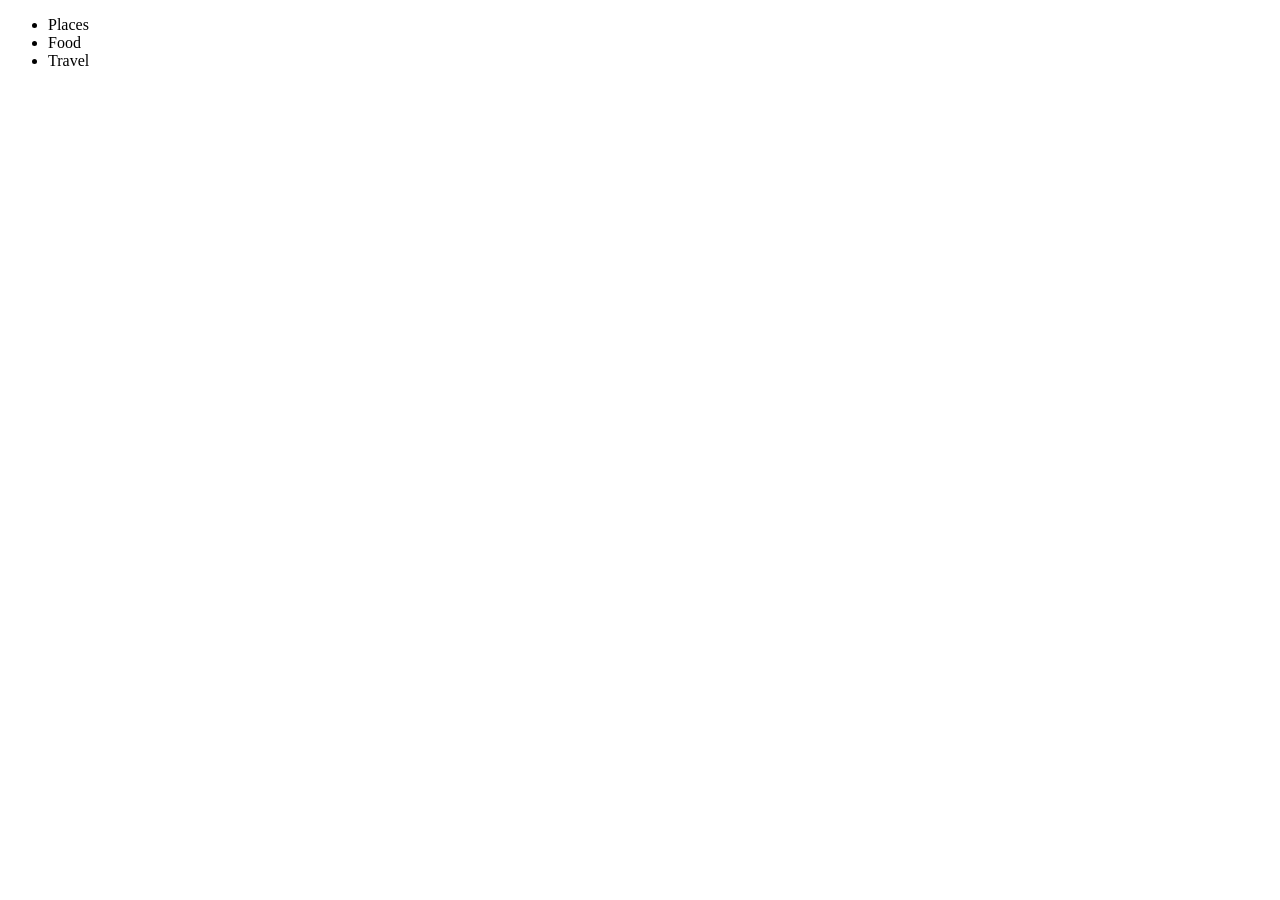
==== credits.html @ 8c955c1e "Added initial progress for country website" ====
<!DOCTYPE html>
<html lang="en">
<head>
    <meta charset="UTF-8">
    <meta name="viewport" content="width=device-width, initial-scale=1.0">
    <title>Credits</title>
</head>
<body>
    <header>
        <nav>
            <ul>
                <li>Places</li>
                <li>Food</li>
                <li>Travel</li>
            </ul>
        </nav>
    </header>
    <footer>
    
    </footer>
</body>
</html>
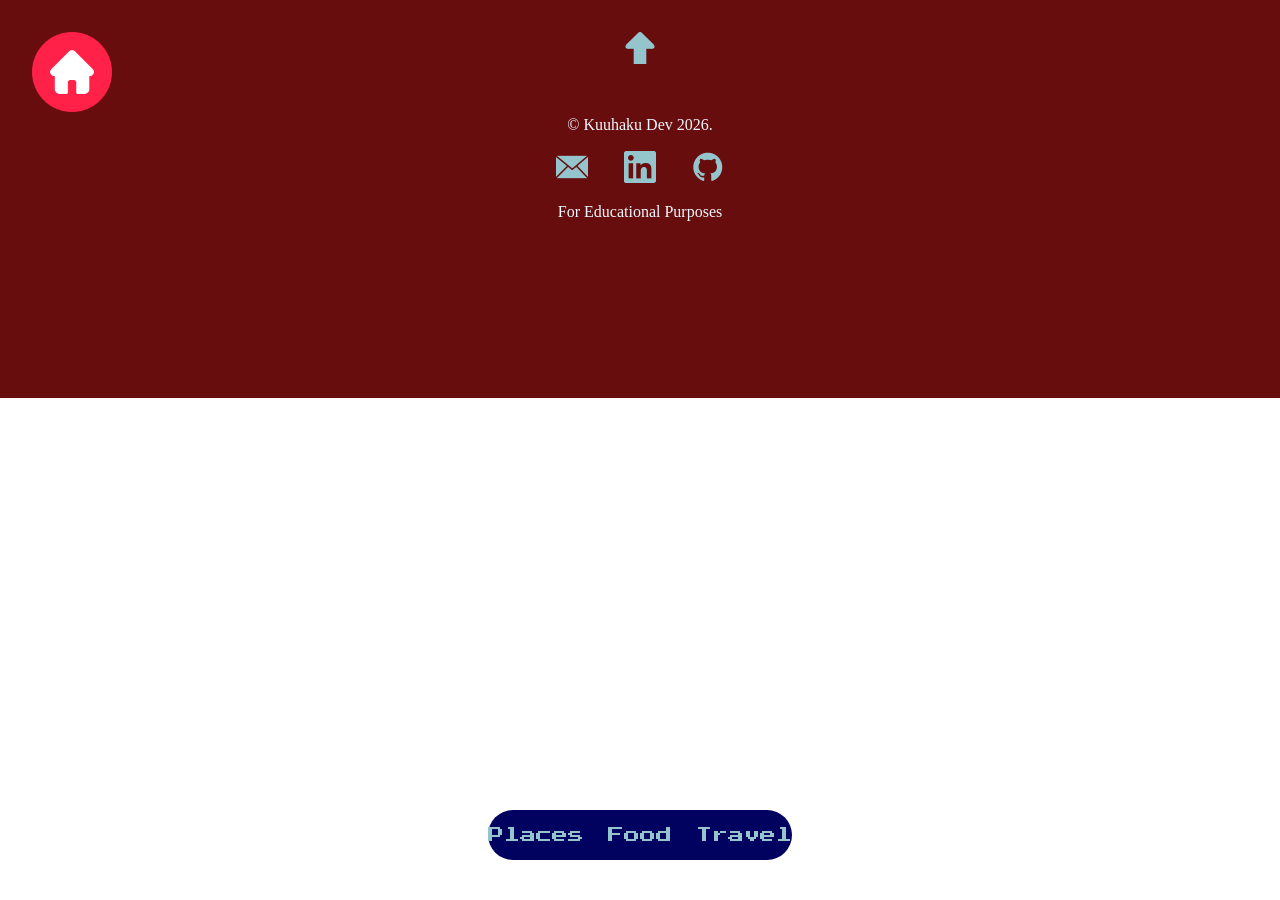
==== commit 28aef509: "Added contents for the webpages and css files" ====
--- a/credits.html
+++ b/credits.html
@@ -4,19 +4,42 @@
     <meta charset="UTF-8">
     <meta name="viewport" content="width=device-width, initial-scale=1.0">
     <title>Credits</title>
+    <link rel="preconnect" href="https://fonts.googleapis.com">
+    <link rel="preconnect" href="https://fonts.gstatic.com" crossorigin>
+    <link href="https://fonts.googleapis.com/css2?family=Nova+Round&family=Press+Start+2P&family=Sansation:ital,wght@0,300;0,400;0,700;1,300;1,400;1,700&family=Story+Script&family=Tilt+Neon&display=swap" rel="stylesheet">
+    <link rel="stylesheet" href="styles/normalize-fwd.css">
+    <link rel="stylesheet" href="styles/base.css">
 </head>
 <body>
-    <header>
-        <nav>
+    <a class="screen-reader-text" href="#">Skip to content</a>
+    <header id="header">
+        <a href="index.html"><img src="images/home.png" class="home" alt="Home icon"></a>
+        <nav class="site-nav">
             <ul>
-                <li>Places</li>
-                <li>Food</li>
-                <li>Travel</li>
+                <li><a href="places.html">Places</a></li>
+                <li><a href="foods.html">Food</a></li>
+                <li><a href="travel.html">Travel</a></li>
             </ul>
         </nav>
     </header>
     <footer>
-    
+        <a href="#header">
+            <img src="images/top-arrow-icon.png" alt="arrow-up">
+        </a>
+        <p>&copy; Kuuhaku Dev 2026.</p>
+        <nav class="contact" id="contact">
+            <a href="mailto:kuuuhakudev@gmail.com">
+                <img src="images/mail-icon.png" alt="mail-icon">
+            </a>
+            <a href="https://www.linkedin.com/in/acmongcal">
+                <img src="images/linkedin-icon.png" alt="linkedin-icon">
+            </a>
+            <a href="https://github.com/acmongcal">
+                <img src="images/github-icon.png" alt="github-icon">
+            </a>
+        </nav>
+        <p>For Educational Purposes</p>
+
     </footer>
 </body>
 </html>
--- a/styles/base.css
+++ b/styles/base.css
@@ -0,0 +1,237 @@
+/*--------------------------------------------------------------
+>>> TABLE OF CONTENTS:
+----------------------------------------------------------------
+# Generic (CALLED IN ANOTHER FILE)
+	- Normalize
+	- Box sizing
+	- Media width
+# Base
+	- Typography
+	- Elements
+	- Links
+# Layouts
+# Components
+	- Header
+	- Main
+	- Footer
+--------------------------------------------------------------*/
+
+/*--------------------------------------------------------------
+# Base
+--------------------------------------------------------------*/
+
+/* Typography
+--------------------------------------------- */
+body {
+	color: #f0f8ff;
+}
+
+
+h1{
+	font-size: 3.5rem;
+}
+h1,
+h2,
+h3,
+h4,
+h5,
+h6 {
+	
+}
+.about{
+	color: #000000;
+	width: 90%;
+	margin: 0 auto;
+}
+.explore{
+	color: #f5f5f5;
+	width: 90%;
+	margin: 0 auto;
+}
+.site-nav ul{
+	padding-left: 0;
+	display: flex;
+    list-style: none;
+    justify-content: center;
+	gap: 1.5rem;
+    align-items: center;
+}
+.site-nav ul li {
+	font-size:1rem;
+    font-family: "Press Start 2P";
+	color: #f0f8ff;
+}
+.explore h2{
+	color: #000000;
+}
+/* Links
+--------------------------------------------- */
+
+a,
+a:visited { 
+	color: #94C5CC;
+	text-decoration: none;
+}
+
+a:hover {
+	
+}
+
+a:focus {
+	
+}
+
+a:active {
+	
+}
+
+
+/*--------------------------------------------------------------
+# Components
+--------------------------------------------------------------*/
+
+/* Header
+--------------------------------------------- */
+.site-nav{
+	position: fixed;
+    width: fit-content;
+	background-color: #010160;
+	border-radius: 20rem;
+	z-index: 100;
+	margin: 0 auto;
+	left: 0;
+	right: 0;
+	bottom: 40px;
+}
+
+.home{
+	position: absolute;
+	width: 5rem;
+	height: 5rem;
+	top: 2rem;
+	left: 2rem;
+	z-index: 100;
+}
+
+/* Main
+--------------------------------------------- */
+.banner{
+	position: relative;
+}
+.banner h1{
+	position: absolute;
+	top: 30%;
+	left: 0; 
+  	right: 0; 
+	width: fit-content;
+	margin: 0 auto;
+	padding: 0 1.5rem;
+}
+.banner blockquote{
+	position: absolute;
+	top: 50%;
+	left: 0; 
+  	right: 0; 
+	width: fit-content;
+	margin: 0 auto;
+	padding: 0 1.5rem;
+}
+
+.banner img, video{
+	display: block;
+	width: 100%;
+	height: 100vh;
+	object-fit: cover;
+	object-position: right top;
+}
+.explore{
+	display: grid;
+	grid-template-rows: 1rem repeat(3,30rem) 10rem;
+	grid-template-columns: minmax(0, 100%);
+	gap: 1rem;
+}
+.explore article{
+	margin: 5rem 0;
+	position: relative;
+}
+
+.explore article img{
+	position: absolute;
+	top: 0;
+	left: 0;
+	object-fit: cover;
+	height: 30rem;
+	width: 100%;
+	z-index: -1; 
+	border-radius: 1rem;
+}
+
+.explore article p{
+	position: relative;
+	display: block;
+	width: 70%;
+	margin: 0 auto;
+}
+.explore article h3{
+	position: relative;
+	display: block;
+	width: 70%;
+	margin: 0 auto;
+	margin-top: 20rem;
+}
+
+.explore article a{
+	position: relative;
+	display: block;
+	width: 70%;
+	margin: 0 auto;
+	text-align: center;
+}
+.subscribe{
+	position:fixed;
+	width: 5rem;
+	height: 5rem;
+	z-index:100;
+	right:1rem;
+	top:75%;
+}
+
+/* Footer
+--------------------------------------------- */
+footer{
+	position: relative;
+    display: flex;
+    width: 100%;
+    flex-direction: column;
+    background-color: #680D0D;
+    align-items: center;
+	padding-bottom: 10rem;
+}
+
+footer a img{
+    width: 2rem;
+    height: 2rem;
+    margin: 2rem 1rem;
+}
+.contact img{
+    width: 2rem;
+    height: 2rem;
+    margin: 0 1rem;
+}
+/* Media Queries */
+@media (min-width: 43.75em) {
+	h1{
+		font-size: 8rem;
+	}
+	.explore{
+		position: relative;
+		display: grid;
+		grid-template-rows: 1rem 30rem 10rem;
+		grid-template-columns: repeat(3, minmax(0, 27rem));
+		gap: 1rem;
+	}
+	.explore article:first-of-type{
+		grid-row: 2;
+		margin-top:3rem;
+	}
+}
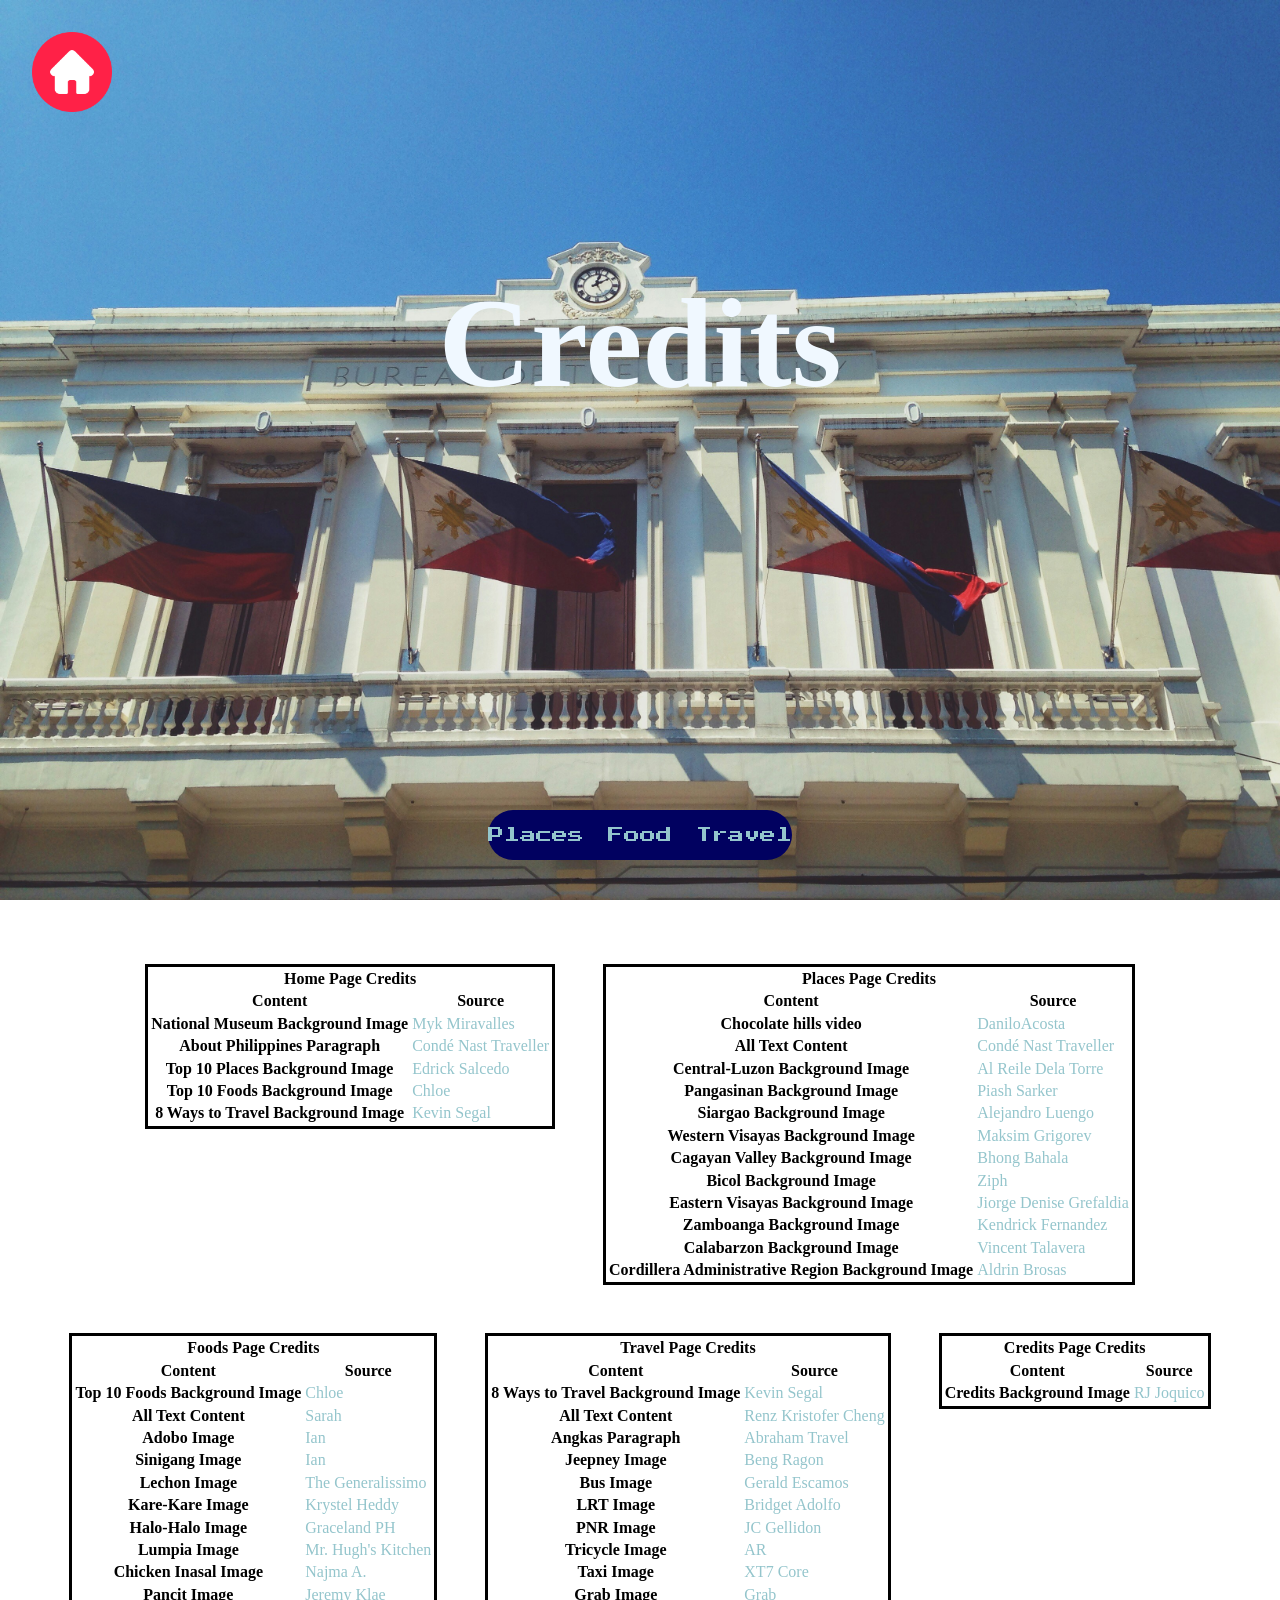
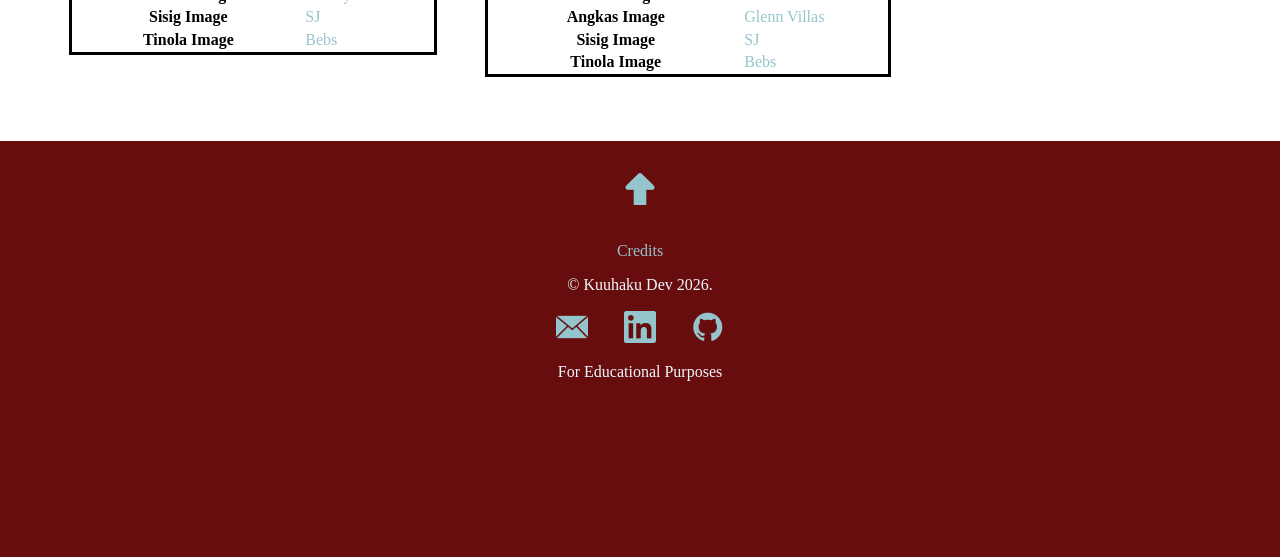
==== commit e6b711e8: "Added more contents for credits page and foods page html and css" ====
--- a/credits.html
+++ b/credits.html
@@ -9,6 +9,7 @@
     <link href="https://fonts.googleapis.com/css2?family=Nova+Round&family=Press+Start+2P&family=Sansation:ital,wght@0,300;0,400;0,700;1,300;1,400;1,700&family=Story+Script&family=Tilt+Neon&display=swap" rel="stylesheet">
     <link rel="stylesheet" href="styles/normalize-fwd.css">
     <link rel="stylesheet" href="styles/base.css">
+    <link rel="stylesheet" href="styles/credits.css">
 </head>
 <body>
     <a class="screen-reader-text" href="#">Skip to content</a>
@@ -22,10 +23,347 @@
             </ul>
         </nav>
     </header>
+    <section class="banner">
+        <h1>Credits</h1>
+        <img src="images/credits-banner.jpg" alt="photo of various filipino foods">
+    </section>
+    <section class="credit">
+        <table>
+            <thead>
+                <tr>
+                    <th scope="row" colspan="2">Home Page Credits</th>
+                </tr>
+                <tr>
+                    <th scope="col">Content</th>
+                    <th scope="col">Source</th>
+                </tr>
+            </thead>
+            <tbody>
+                <tr>
+                    <th scope="row">National Museum Background Image</th>
+                    <td>
+                        <a href="https://unsplash.com/photos/a-firetruck-on-the-street-hzNPOLsw8bs">Myk Miravalles</a>
+                    </td>
+                </tr>
+                <tr>
+                    <th scope="row">About Philippines Paragraph</th>
+                    <td>
+                        <a href="https://www.cntraveller.com/bc/article/beautiful-places-philippines">Condé Nast Traveller</a>
+                    </td>
+                </tr>
+                <tr>
+                    <th scope="row">Top 10 Places Background Image</th>
+                    <td>
+                        <a href="https://unsplash.com/photos/philippine-flag-waving-on-yellow-and-green-canoe-boat-D4QXYqIBbXs">Edrick Salcedo</a>
+                    </td>
+                </tr>
+                <tr>
+                    <th scope="row">Top 10 Foods Background Image</th>
+                    <td>
+                        <a href="https://unsplash.com/photos/cooked-rice-with-sliced-orange-fruit-on-stainless-steel-tray-IwdCXPPzCL8">Chloe</a>
+                    </td>
+                </tr>
+                <tr>
+                    <th scope="row">8 Ways to Travel Background Image</th>
+                    <td>
+                        <a href="https://unsplash.com/photos/a-busy-city-street-filled-with-lots-of-traffic-s1l1EkaN9xc">Kevin Segal</a>
+                    </td>
+                </tr>
+            </tbody>
+        </table>
+
+        <table>
+            <thead>
+                <tr>
+                    <th scope="row" colspan="2">Places Page Credits</th>
+                </tr>
+                <tr>
+                    <th scope="col">Content</th>
+                    <th scope="col">Source</th>
+                </tr>
+            </thead>
+            <tbody>
+                <tr>
+                    <th scope="row">Chocolate hills video</th>
+                    <td>
+                        <a href="https://pixabay.com/videos/chocolate-hills-bohol-rice-fields-288053/">DaniloAcosta</a>
+                    </td>
+                </tr>
+                <tr>
+                    <th scope="row">All Text Content</th>
+                    <td>
+                        <a href="https://www.cntraveller.com/bc/article/beautiful-places-philippines">Condé Nast Traveller</a>
+                    </td>
+                </tr>
+                <tr>
+                    <th scope="row">Central-Luzon Background Image</th>
+                    <td>
+                        <a href="https://unsplash.com/photos/a-street-lined-with-wooden-buildings-and-palm-trees-hDc_FYpop8E">Al Reile Dela Torre</a>
+                    </td>
+                </tr>
+                <tr>
+                    <th scope="row">Pangasinan Background Image</th>
+                    <td>
+                        <a href="https://unsplash.com/photos/a-dock-with-several-boats-in-the-water-ZyA09oCk1u8">Piash Sarker</a>
+                    </td>
+                </tr>
+                <tr>
+                    <th scope="row">Siargao Background Image</th>
+                    <td>
+                        <a href="https://unsplash.com/photos/landscape-photography-of-islet-h1dEzlP12hs">Alejandro Luengo</a>
+                    </td>
+                </tr>
+                <tr>
+                    <th scope="row">Western Visayas Background Image</th>
+                    <td>
+                        <a href="https://unsplash.com/photos/a-colorful-surfboard-sitting-on-a-beach-next-to-a-life-guard-tower-u0wbwPCGlQo">Maksim Grigorev</a>
+                    </td>
+                </tr>
+                <tr>
+                    <th scope="row">Cagayan Valley Background Image</th>
+                    <td>
+                        <a href="https://unsplash.com/photos/a-small-waterfall-in-the-middle-of-a-forest-r4jCAvoMinM">Bhong Bahala</a>
+                    </td>
+                </tr>
+                <tr>
+                    <th scope="row">Bicol Background Image</th>
+                    <td>
+                        <a href="https://unsplash.com/photos/a-train-traveling-past-a-tall-mountain-on-a-sunny-day-WgiE_KnAkhA">Ziph</a>
+                    </td>
+                </tr>
+                <tr>
+                    <th scope="row">Eastern Visayas Background Image</th>
+                    <td>
+                        <a href="https://unsplash.com/photos/yellow-and-red-boats-on-sea-under-white-clouds-and-blue-sky-during-daytime-smQYt-Z1pHc">Jiorge Denise Grefaldia</a>
+                    </td>
+                </tr>
+                <tr>
+                    <th scope="row">Zamboanga Background Image</th>
+                    <td>
+                        <a href="https://unsplash.com/photos/a-sunset-over-a-mountain-x6SwvcVDAzE">Kendrick Fernandez</a>
+                    </td>
+                </tr>
+                <tr>
+                    <th scope="row">Calabarzon Background Image</th>
+                    <td>
+                        <a href="https://unsplash.com/photos/a-body-of-water-with-islands-in-it-UpnL_2LUap8">Vincent Talavera</a>
+                    </td>
+                </tr>
+                <tr>
+                    <th scope="row">Cordillera Administrative Region Background Image</th>
+                    <td>
+                        <a href="https://unsplash.com/photos/mountain-at-daytime-Yfh7E4KWDZ0">Aldrin Brosas</a>
+                    </td>
+                </tr>
+            </tbody>
+        </table>
+
+        <table>
+            <thead>
+                <tr>
+                    <th scope="row" colspan="2">Foods Page Credits</th>
+                </tr>
+                <tr>
+                    <th scope="col">Content</th>
+                    <th scope="col">Source</th>
+                </tr>
+            </thead>
+            <tbody>
+                <tr>
+                    <th scope="row">Top 10 Foods Background Image</th>
+                    <td>
+                        <a href="https://unsplash.com/photos/cooked-rice-with-sliced-orange-fruit-on-stainless-steel-tray-IwdCXPPzCL8">Chloe</a>
+                    </td>
+                </tr>
+                <tr>
+                    <th scope="row">All Text Content</th>
+                    <td>
+                        <a href="https://bridgeofenglish.com/15-most-popular-filipino-foods">Sarah</a>
+                    </td>
+                </tr>
+                <tr>
+                    <th scope="row">Adobo Image</th>
+                    <td>
+                        <a href="https://www.iankewks.com/pork-adobo-adobong-baboy/">Ian</a>
+                    </td>
+                </tr>
+                <tr>
+                    <th scope="row">Sinigang Image</th>
+                    <td>
+                        <a href="https://www.iankewks.com/pork-sinigang-sinigang-na-baboy">Ian</a>
+                    </td>
+                </tr>
+                <tr>
+                    <th scope="row">Lechon Image</th>
+                    <td>
+                        <a href="https://www.thefooddictator.com/the-hirshon-filipino-roast-pig-cebu-lechon/">The Generalissimo</a>
+                    </td>
+                </tr>
+                <tr>
+                    <th scope="row">Kare-Kare Image</th>
+                    <td>
+                        <a href="https://unsplash.com/photos/green-vegetable-on-white-ceramic-plate-kw-XJdFfPIg">Krystel Heddy</a>
+                    </td>
+                </tr>
+                <tr>
+                    <th scope="row">Halo-Halo Image</th>
+                    <td>
+                        <a href="https://graceland.ph/product/halo-halo-supreme/">Graceland PH</a>
+                    </td>
+                </tr>
+                <tr>
+                    <th scope="row">Lumpia Image</th>
+                    <td>
+                        <a href="https://food52.com/recipes/84725-vegetable-lumpia">Mr. Hugh's Kitchen</a>
+                    </td>
+                </tr>
+                <tr>
+                    <th scope="row">Chicken Inasal Image</th>
+                    <td>
+                        <a href="https://onestophalal.com/blogs/info/chicken-inasal-recipe-bacolods-famous-grilled-chicken">Najma A.</a>
+                    </td>
+                </tr>
+                <tr>
+                    <th scope="row">Pancit Image</th>
+                    <td>
+                        <a href="https://chickenfriedkitchen.com/pancit-bihon/">Jeremy Klae</a>
+                    </td>
+                </tr>
+                <tr>
+                    <th scope="row">Sisig Image</th>
+                    <td>
+                        <a href="https://unsplash.com/photos/a-bowl-of-food-Q4aFSPmYjNE">SJ</a>
+                    </td>
+                </tr>
+                <tr>
+                    <th scope="row">Tinola Image</th>
+                    <td>
+                        <a href="https://www.foxyfolksy.com/chicken-tinola/">Bebs</a>
+                    </td>
+                </tr>
+            </tbody>
+        </table>
+
+        <table>
+            <thead>
+                <tr>
+                    <th scope="row" colspan="2">Travel Page Credits</th>
+                </tr>
+                <tr>
+                    <th scope="col">Content</th>
+                    <th scope="col">Source</th>
+                </tr>
+            </thead>
+            <tbody>
+                <tr>
+                    <th scope="row">8 Ways to Travel Background Image</th>
+                    <td>
+                        <a href="https://unsplash.com/photos/a-busy-city-street-filled-with-lots-of-traffic-s1l1EkaN9xc">Kevin Segal</a>
+                    </td>
+                </tr>
+                <tr>
+                    <th scope="row">All Text Content</th>
+                    <td>
+                        <a href="https://www.wakitravels.com/2019/04/traveler-guide-foreigners-philippines-transportation.html">Renz Kristofer Cheng</a>
+                    </td>
+                </tr>
+                <tr>
+                    <th scope="row">Angkas Paragraph</th>
+                    <td>
+                        <a href="https://www.abraham.travel/transportation-philippines/">Abraham Travel</a>
+                    </td>
+                </tr>
+                <tr>
+                    <th scope="row">Jeepney Image</th>
+                    <td>
+                        <a href="https://unsplash.com/photos/an-old-bus-parked-on-the-side-of-the-road-eflWruRVQ_M">Beng Ragon</a>
+                    </td>
+                </tr>
+                <tr>
+                    <th scope="row">Bus Image</th>
+                    <td>
+                        <a href="https://unsplash.com/photos/a-yellow-bus-on-the-street-nKLW0b-4nEM">Gerald Escamos</a>
+                    </td>
+                </tr>
+                <tr>
+                    <th scope="row">LRT Image</th>
+                    <td>
+                        <a href="https://unsplash.com/photos/a-red-train-traveling-down-train-tracks-next-to-tall-buildings-LYoyXrsidRU">Bridget Adolfo</a>
+                    </td>
+                </tr>
+                <tr>
+                    <th scope="row">PNR Image</th>
+                    <td>
+                        <a href="https://unsplash.com/photos/grayscale-photo-of-man-and-woman-standing-in-front-of-white-and-black-train-2CjfCr_5X5U">JC Gellidon</a>
+                    </td>
+                </tr>
+                <tr>
+                    <th scope="row">Tricycle Image</th>
+                    <td>
+                        <a href="https://unsplash.com/photos/man-riding-tricycle-during-daytime-OmFZlrNlyc0">AR</a>
+                    </td>
+                </tr>
+                <tr>
+                    <th scope="row">Taxi Image</th>
+                    <td>
+                        <a href="https://unsplash.com/photos/a-white-taxi-cab-driving-down-a-street-next-to-tall-buildings-y13lr32g3tQ">XT7 Core</a>
+                    </td>
+                </tr>
+                <tr>
+                    <th scope="row">Grab Image</th>
+                    <td>
+                        <a href="https://unsplash.com/photos/a-man-in-a-green-jacket-sitting-in-a-car-6smpst2ixcQ">Grab</a>
+                    </td>
+                </tr>
+                <tr>
+                    <th scope="row">Angkas Image</th>
+                    <td>
+                        <a href="https://unsplash.com/photos/a-group-of-motorcyclists-ride-down-a-street-uGMfvu0dYno">Glenn Villas</a>
+                    </td>
+                </tr>
+                <tr>
+                    <th scope="row">Sisig Image</th>
+                    <td>
+                        <a href="https://unsplash.com/photos/a-bowl-of-food-Q4aFSPmYjNE">SJ</a>
+                    </td>
+                </tr>
+                <tr>
+                    <th scope="row">Tinola Image</th>
+                    <td>
+                        <a href="https://www.foxyfolksy.com/chicken-tinola/">Bebs</a>
+                    </td>
+                </tr>
+            </tbody>
+        </table>
+
+                <table>
+            <thead>
+                <tr>
+                    <th scope="row" colspan="2">Credits Page Credits</th>
+                </tr>
+                <tr>
+                    <th scope="col">Content</th>
+                    <th scope="col">Source</th>
+                </tr>
+            </thead>
+            <tbody>
+                <tr>
+                    <th scope="row">Credits Background Image</th>
+                    <td>
+                        <a href="https://unsplash.com/photos/white-and-brown-concrete-building-under-blue-sky-during-daytime-rMeo_4lBqiM">RJ Joquico</a>
+                    </td>
+                </tr>
+            </tbody>
+        </table>
+    </section>
+    </section>
+
+
     <footer>
         <a href="#header">
             <img src="images/top-arrow-icon.png" alt="arrow-up">
         </a>
+        <a href="credits.html">Credits</a>
         <p>&copy; Kuuhaku Dev 2026.</p>
         <nav class="contact" id="contact">
             <a href="mailto:kuuuhakudev@gmail.com">
--- a/styles/base.css
+++ b/styles/base.css
@@ -166,26 +166,10 @@
 	border-radius: 1rem;
 }
 
-.explore article p{
-	position: relative;
-	display: block;
-	width: 70%;
-	margin: 0 auto;
-}
-.explore article h3{
-	position: relative;
-	display: block;
-	width: 70%;
-	margin: 0 auto;
-	margin-top: 20rem;
-}
-
-.explore article a{
-	position: relative;
-	display: block;
-	width: 70%;
-	margin: 0 auto;
-	text-align: center;
+
+.explore-details{
+	margin: 0 auto;
+    padding:10rem 3rem;
 }
 .subscribe{
 	position:fixed;
@@ -195,6 +179,7 @@
 	right:1rem;
 	top:75%;
 }
+
 
 /* Footer
 --------------------------------------------- */
--- a/styles/credits.css
+++ b/styles/credits.css
@@ -0,0 +1,103 @@
+/*--------------------------------------------------------------
+>>> TABLE OF CONTENTS:
+----------------------------------------------------------------
+# Generic (CALLED IN ANOTHER FILE)
+	- Normalize
+	- Box sizing
+	- Media width
+# Base
+	- Typography
+	- Elements
+	- Links
+# Layouts
+# Components
+	- Header
+	- Main
+	- Footer
+--------------------------------------------------------------*/
+
+/*--------------------------------------------------------------
+# Base
+--------------------------------------------------------------*/
+
+/* Typography
+--------------------------------------------- */
+body {
+	
+}
+
+h1,
+h2,
+h3,
+h4,
+h5,
+h6 {
+	
+}
+
+p {
+	
+}
+
+.credit{
+    color: #000000;
+}
+
+/* Elements
+--------------------------------------------- */
+
+table{
+	height: fit-content;
+    border: #000000 solid 0.2rem;
+}
+
+/* Links
+--------------------------------------------- */
+a {
+	
+}
+
+a:visited {
+	
+}
+
+a:hover {
+	
+}
+
+a:focus {
+	
+}
+
+a:active {
+	
+}
+
+
+/*--------------------------------------------------------------
+# Layout
+--------------------------------------------------------------*/
+
+
+
+/*--------------------------------------------------------------
+# Components
+--------------------------------------------------------------*/
+
+/* Header
+--------------------------------------------- */
+
+
+/* Main
+--------------------------------------------- */
+.credit{
+    position: relative;
+    display: flex;
+    flex-wrap: wrap;
+    justify-content: center;
+    gap: 3rem;
+    padding: 4rem;
+}
+
+/* Footer
+--------------------------------------------- */
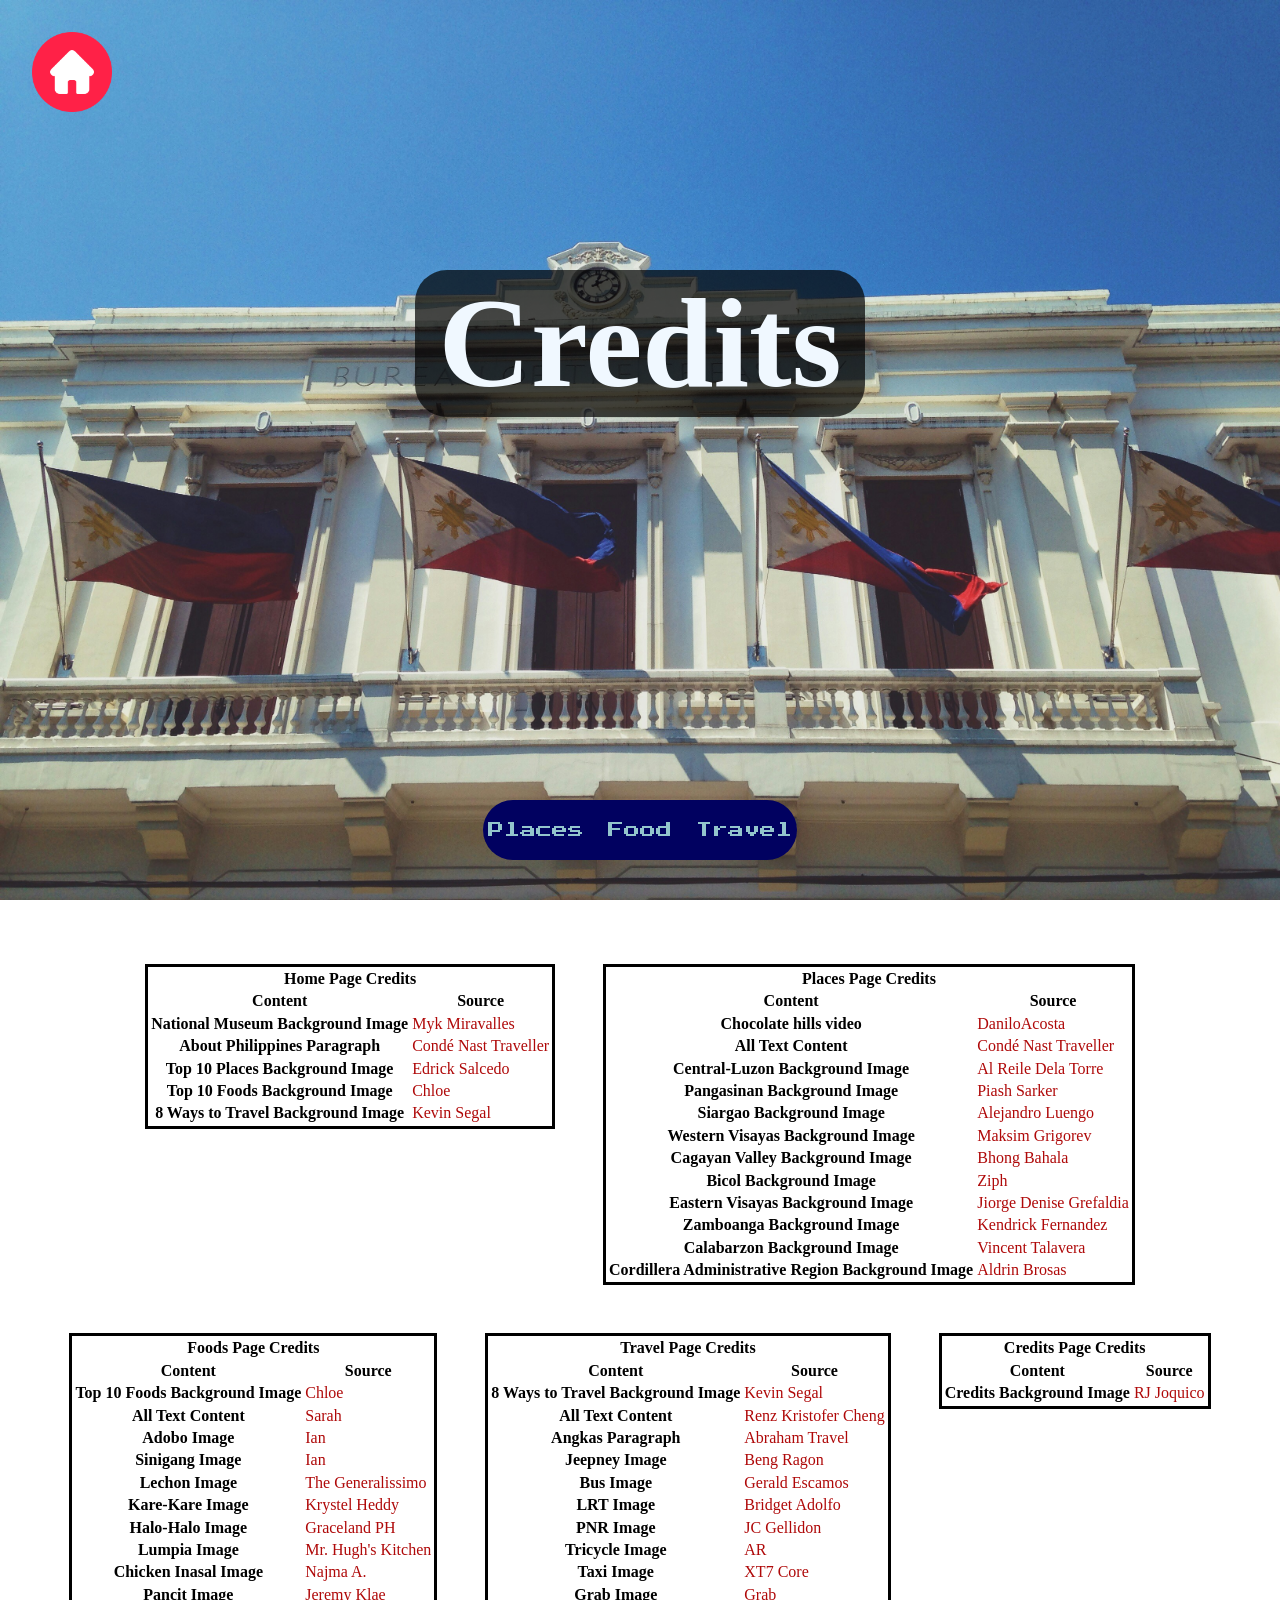
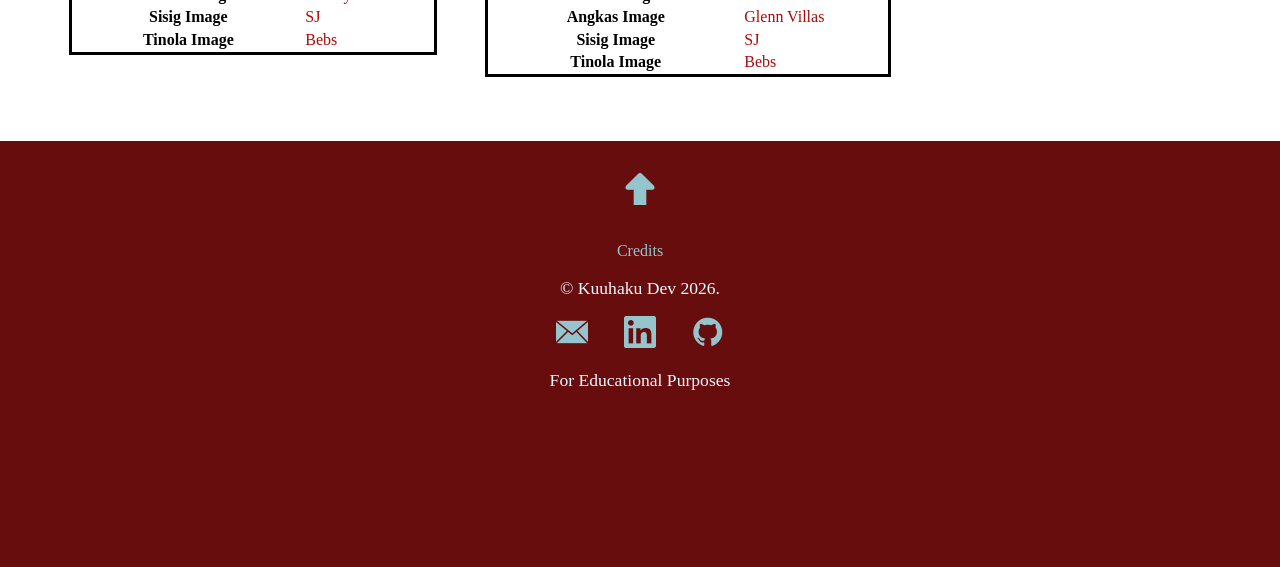
==== commit 85982bd7: "Fixed the semantics for html files, removed unecessary comments in css and added form" ====
--- a/credits.html
+++ b/credits.html
@@ -23,341 +23,342 @@
             </ul>
         </nav>
     </header>
-    <section class="banner">
-        <h1>Credits</h1>
-        <img src="images/credits-banner.jpg" alt="photo of various filipino foods">
-    </section>
-    <section class="credit">
-        <table>
-            <thead>
-                <tr>
-                    <th scope="row" colspan="2">Home Page Credits</th>
-                </tr>
-                <tr>
-                    <th scope="col">Content</th>
-                    <th scope="col">Source</th>
-                </tr>
-            </thead>
-            <tbody>
-                <tr>
-                    <th scope="row">National Museum Background Image</th>
-                    <td>
-                        <a href="https://unsplash.com/photos/a-firetruck-on-the-street-hzNPOLsw8bs">Myk Miravalles</a>
-                    </td>
-                </tr>
-                <tr>
-                    <th scope="row">About Philippines Paragraph</th>
-                    <td>
-                        <a href="https://www.cntraveller.com/bc/article/beautiful-places-philippines">Condé Nast Traveller</a>
-                    </td>
-                </tr>
-                <tr>
-                    <th scope="row">Top 10 Places Background Image</th>
-                    <td>
-                        <a href="https://unsplash.com/photos/philippine-flag-waving-on-yellow-and-green-canoe-boat-D4QXYqIBbXs">Edrick Salcedo</a>
-                    </td>
-                </tr>
-                <tr>
-                    <th scope="row">Top 10 Foods Background Image</th>
-                    <td>
-                        <a href="https://unsplash.com/photos/cooked-rice-with-sliced-orange-fruit-on-stainless-steel-tray-IwdCXPPzCL8">Chloe</a>
-                    </td>
-                </tr>
-                <tr>
-                    <th scope="row">8 Ways to Travel Background Image</th>
-                    <td>
-                        <a href="https://unsplash.com/photos/a-busy-city-street-filled-with-lots-of-traffic-s1l1EkaN9xc">Kevin Segal</a>
-                    </td>
-                </tr>
-            </tbody>
-        </table>
-
-        <table>
-            <thead>
-                <tr>
-                    <th scope="row" colspan="2">Places Page Credits</th>
-                </tr>
-                <tr>
-                    <th scope="col">Content</th>
-                    <th scope="col">Source</th>
-                </tr>
-            </thead>
-            <tbody>
-                <tr>
-                    <th scope="row">Chocolate hills video</th>
-                    <td>
-                        <a href="https://pixabay.com/videos/chocolate-hills-bohol-rice-fields-288053/">DaniloAcosta</a>
-                    </td>
-                </tr>
-                <tr>
-                    <th scope="row">All Text Content</th>
-                    <td>
-                        <a href="https://www.cntraveller.com/bc/article/beautiful-places-philippines">Condé Nast Traveller</a>
-                    </td>
-                </tr>
-                <tr>
-                    <th scope="row">Central-Luzon Background Image</th>
-                    <td>
-                        <a href="https://unsplash.com/photos/a-street-lined-with-wooden-buildings-and-palm-trees-hDc_FYpop8E">Al Reile Dela Torre</a>
-                    </td>
-                </tr>
-                <tr>
-                    <th scope="row">Pangasinan Background Image</th>
-                    <td>
-                        <a href="https://unsplash.com/photos/a-dock-with-several-boats-in-the-water-ZyA09oCk1u8">Piash Sarker</a>
-                    </td>
-                </tr>
-                <tr>
-                    <th scope="row">Siargao Background Image</th>
-                    <td>
-                        <a href="https://unsplash.com/photos/landscape-photography-of-islet-h1dEzlP12hs">Alejandro Luengo</a>
-                    </td>
-                </tr>
-                <tr>
-                    <th scope="row">Western Visayas Background Image</th>
-                    <td>
-                        <a href="https://unsplash.com/photos/a-colorful-surfboard-sitting-on-a-beach-next-to-a-life-guard-tower-u0wbwPCGlQo">Maksim Grigorev</a>
-                    </td>
-                </tr>
-                <tr>
-                    <th scope="row">Cagayan Valley Background Image</th>
-                    <td>
-                        <a href="https://unsplash.com/photos/a-small-waterfall-in-the-middle-of-a-forest-r4jCAvoMinM">Bhong Bahala</a>
-                    </td>
-                </tr>
-                <tr>
-                    <th scope="row">Bicol Background Image</th>
-                    <td>
-                        <a href="https://unsplash.com/photos/a-train-traveling-past-a-tall-mountain-on-a-sunny-day-WgiE_KnAkhA">Ziph</a>
-                    </td>
-                </tr>
-                <tr>
-                    <th scope="row">Eastern Visayas Background Image</th>
-                    <td>
-                        <a href="https://unsplash.com/photos/yellow-and-red-boats-on-sea-under-white-clouds-and-blue-sky-during-daytime-smQYt-Z1pHc">Jiorge Denise Grefaldia</a>
-                    </td>
-                </tr>
-                <tr>
-                    <th scope="row">Zamboanga Background Image</th>
-                    <td>
-                        <a href="https://unsplash.com/photos/a-sunset-over-a-mountain-x6SwvcVDAzE">Kendrick Fernandez</a>
-                    </td>
-                </tr>
-                <tr>
-                    <th scope="row">Calabarzon Background Image</th>
-                    <td>
-                        <a href="https://unsplash.com/photos/a-body-of-water-with-islands-in-it-UpnL_2LUap8">Vincent Talavera</a>
-                    </td>
-                </tr>
-                <tr>
-                    <th scope="row">Cordillera Administrative Region Background Image</th>
-                    <td>
-                        <a href="https://unsplash.com/photos/mountain-at-daytime-Yfh7E4KWDZ0">Aldrin Brosas</a>
-                    </td>
-                </tr>
-            </tbody>
-        </table>
-
-        <table>
-            <thead>
-                <tr>
-                    <th scope="row" colspan="2">Foods Page Credits</th>
-                </tr>
-                <tr>
-                    <th scope="col">Content</th>
-                    <th scope="col">Source</th>
-                </tr>
-            </thead>
-            <tbody>
-                <tr>
-                    <th scope="row">Top 10 Foods Background Image</th>
-                    <td>
-                        <a href="https://unsplash.com/photos/cooked-rice-with-sliced-orange-fruit-on-stainless-steel-tray-IwdCXPPzCL8">Chloe</a>
-                    </td>
-                </tr>
-                <tr>
-                    <th scope="row">All Text Content</th>
-                    <td>
-                        <a href="https://bridgeofenglish.com/15-most-popular-filipino-foods">Sarah</a>
-                    </td>
-                </tr>
-                <tr>
-                    <th scope="row">Adobo Image</th>
-                    <td>
-                        <a href="https://www.iankewks.com/pork-adobo-adobong-baboy/">Ian</a>
-                    </td>
-                </tr>
-                <tr>
-                    <th scope="row">Sinigang Image</th>
-                    <td>
-                        <a href="https://www.iankewks.com/pork-sinigang-sinigang-na-baboy">Ian</a>
-                    </td>
-                </tr>
-                <tr>
-                    <th scope="row">Lechon Image</th>
-                    <td>
-                        <a href="https://www.thefooddictator.com/the-hirshon-filipino-roast-pig-cebu-lechon/">The Generalissimo</a>
-                    </td>
-                </tr>
-                <tr>
-                    <th scope="row">Kare-Kare Image</th>
-                    <td>
-                        <a href="https://unsplash.com/photos/green-vegetable-on-white-ceramic-plate-kw-XJdFfPIg">Krystel Heddy</a>
-                    </td>
-                </tr>
-                <tr>
-                    <th scope="row">Halo-Halo Image</th>
-                    <td>
-                        <a href="https://graceland.ph/product/halo-halo-supreme/">Graceland PH</a>
-                    </td>
-                </tr>
-                <tr>
-                    <th scope="row">Lumpia Image</th>
-                    <td>
-                        <a href="https://food52.com/recipes/84725-vegetable-lumpia">Mr. Hugh's Kitchen</a>
-                    </td>
-                </tr>
-                <tr>
-                    <th scope="row">Chicken Inasal Image</th>
-                    <td>
-                        <a href="https://onestophalal.com/blogs/info/chicken-inasal-recipe-bacolods-famous-grilled-chicken">Najma A.</a>
-                    </td>
-                </tr>
-                <tr>
-                    <th scope="row">Pancit Image</th>
-                    <td>
-                        <a href="https://chickenfriedkitchen.com/pancit-bihon/">Jeremy Klae</a>
-                    </td>
-                </tr>
-                <tr>
-                    <th scope="row">Sisig Image</th>
-                    <td>
-                        <a href="https://unsplash.com/photos/a-bowl-of-food-Q4aFSPmYjNE">SJ</a>
-                    </td>
-                </tr>
-                <tr>
-                    <th scope="row">Tinola Image</th>
-                    <td>
-                        <a href="https://www.foxyfolksy.com/chicken-tinola/">Bebs</a>
-                    </td>
-                </tr>
-            </tbody>
-        </table>
-
-        <table>
-            <thead>
-                <tr>
-                    <th scope="row" colspan="2">Travel Page Credits</th>
-                </tr>
-                <tr>
-                    <th scope="col">Content</th>
-                    <th scope="col">Source</th>
-                </tr>
-            </thead>
-            <tbody>
-                <tr>
-                    <th scope="row">8 Ways to Travel Background Image</th>
-                    <td>
-                        <a href="https://unsplash.com/photos/a-busy-city-street-filled-with-lots-of-traffic-s1l1EkaN9xc">Kevin Segal</a>
-                    </td>
-                </tr>
-                <tr>
-                    <th scope="row">All Text Content</th>
-                    <td>
-                        <a href="https://www.wakitravels.com/2019/04/traveler-guide-foreigners-philippines-transportation.html">Renz Kristofer Cheng</a>
-                    </td>
-                </tr>
-                <tr>
-                    <th scope="row">Angkas Paragraph</th>
-                    <td>
-                        <a href="https://www.abraham.travel/transportation-philippines/">Abraham Travel</a>
-                    </td>
-                </tr>
-                <tr>
-                    <th scope="row">Jeepney Image</th>
-                    <td>
-                        <a href="https://unsplash.com/photos/an-old-bus-parked-on-the-side-of-the-road-eflWruRVQ_M">Beng Ragon</a>
-                    </td>
-                </tr>
-                <tr>
-                    <th scope="row">Bus Image</th>
-                    <td>
-                        <a href="https://unsplash.com/photos/a-yellow-bus-on-the-street-nKLW0b-4nEM">Gerald Escamos</a>
-                    </td>
-                </tr>
-                <tr>
-                    <th scope="row">LRT Image</th>
-                    <td>
-                        <a href="https://unsplash.com/photos/a-red-train-traveling-down-train-tracks-next-to-tall-buildings-LYoyXrsidRU">Bridget Adolfo</a>
-                    </td>
-                </tr>
-                <tr>
-                    <th scope="row">PNR Image</th>
-                    <td>
-                        <a href="https://unsplash.com/photos/grayscale-photo-of-man-and-woman-standing-in-front-of-white-and-black-train-2CjfCr_5X5U">JC Gellidon</a>
-                    </td>
-                </tr>
-                <tr>
-                    <th scope="row">Tricycle Image</th>
-                    <td>
-                        <a href="https://unsplash.com/photos/man-riding-tricycle-during-daytime-OmFZlrNlyc0">AR</a>
-                    </td>
-                </tr>
-                <tr>
-                    <th scope="row">Taxi Image</th>
-                    <td>
-                        <a href="https://unsplash.com/photos/a-white-taxi-cab-driving-down-a-street-next-to-tall-buildings-y13lr32g3tQ">XT7 Core</a>
-                    </td>
-                </tr>
-                <tr>
-                    <th scope="row">Grab Image</th>
-                    <td>
-                        <a href="https://unsplash.com/photos/a-man-in-a-green-jacket-sitting-in-a-car-6smpst2ixcQ">Grab</a>
-                    </td>
-                </tr>
-                <tr>
-                    <th scope="row">Angkas Image</th>
-                    <td>
-                        <a href="https://unsplash.com/photos/a-group-of-motorcyclists-ride-down-a-street-uGMfvu0dYno">Glenn Villas</a>
-                    </td>
-                </tr>
-                <tr>
-                    <th scope="row">Sisig Image</th>
-                    <td>
-                        <a href="https://unsplash.com/photos/a-bowl-of-food-Q4aFSPmYjNE">SJ</a>
-                    </td>
-                </tr>
-                <tr>
-                    <th scope="row">Tinola Image</th>
-                    <td>
-                        <a href="https://www.foxyfolksy.com/chicken-tinola/">Bebs</a>
-                    </td>
-                </tr>
-            </tbody>
-        </table>
-
-                <table>
-            <thead>
-                <tr>
-                    <th scope="row" colspan="2">Credits Page Credits</th>
-                </tr>
-                <tr>
-                    <th scope="col">Content</th>
-                    <th scope="col">Source</th>
-                </tr>
-            </thead>
-            <tbody>
-                <tr>
-                    <th scope="row">Credits Background Image</th>
-                    <td>
-                        <a href="https://unsplash.com/photos/white-and-brown-concrete-building-under-blue-sky-during-daytime-rMeo_4lBqiM">RJ Joquico</a>
-                    </td>
-                </tr>
-            </tbody>
-        </table>
-    </section>
-    </section>
-
+
+    <main>
+        <section class="banner">
+            <h1>Credits</h1>
+            <img src="images/credits-banner.jpg" alt="photo of various filipino foods">
+        </section>
+        <section class="credit">
+            <table>
+                <thead>
+                    <tr>
+                        <th scope="row" colspan="2">Home Page Credits</th>
+                    </tr>
+                    <tr>
+                        <th scope="col">Content</th>
+                        <th scope="col">Source</th>
+                    </tr>
+                </thead>
+                <tbody>
+                    <tr>
+                        <th scope="row">National Museum Background Image</th>
+                        <td>
+                            <a href="https://unsplash.com/photos/a-firetruck-on-the-street-hzNPOLsw8bs">Myk Miravalles</a>
+                        </td>
+                    </tr>
+                    <tr>
+                        <th scope="row">About Philippines Paragraph</th>
+                        <td>
+                            <a href="https://www.cntraveller.com/bc/article/beautiful-places-philippines">Condé Nast Traveller</a>
+                        </td>
+                    </tr>
+                    <tr>
+                        <th scope="row">Top 10 Places Background Image</th>
+                        <td>
+                            <a href="https://unsplash.com/photos/philippine-flag-waving-on-yellow-and-green-canoe-boat-D4QXYqIBbXs">Edrick Salcedo</a>
+                        </td>
+                    </tr>
+                    <tr>
+                        <th scope="row">Top 10 Foods Background Image</th>
+                        <td>
+                            <a href="https://unsplash.com/photos/cooked-rice-with-sliced-orange-fruit-on-stainless-steel-tray-IwdCXPPzCL8">Chloe</a>
+                        </td>
+                    </tr>
+                    <tr>
+                        <th scope="row">8 Ways to Travel Background Image</th>
+                        <td>
+                            <a href="https://unsplash.com/photos/a-busy-city-street-filled-with-lots-of-traffic-s1l1EkaN9xc">Kevin Segal</a>
+                        </td>
+                    </tr>
+                </tbody>
+            </table>
+
+            <table>
+                <thead>
+                    <tr>
+                        <th scope="row" colspan="2">Places Page Credits</th>
+                    </tr>
+                    <tr>
+                        <th scope="col">Content</th>
+                        <th scope="col">Source</th>
+                    </tr>
+                </thead>
+                <tbody>
+                    <tr>
+                        <th scope="row">Chocolate hills video</th>
+                        <td>
+                            <a href="https://pixabay.com/videos/chocolate-hills-bohol-rice-fields-288053/">DaniloAcosta</a>
+                        </td>
+                    </tr>
+                    <tr>
+                        <th scope="row">All Text Content</th>
+                        <td>
+                            <a href="https://www.cntraveller.com/bc/article/beautiful-places-philippines">Condé Nast Traveller</a>
+                        </td>
+                    </tr>
+                    <tr>
+                        <th scope="row">Central-Luzon Background Image</th>
+                        <td>
+                            <a href="https://unsplash.com/photos/a-street-lined-with-wooden-buildings-and-palm-trees-hDc_FYpop8E">Al Reile Dela Torre</a>
+                        </td>
+                    </tr>
+                    <tr>
+                        <th scope="row">Pangasinan Background Image</th>
+                        <td>
+                            <a href="https://unsplash.com/photos/a-dock-with-several-boats-in-the-water-ZyA09oCk1u8">Piash Sarker</a>
+                        </td>
+                    </tr>
+                    <tr>
+                        <th scope="row">Siargao Background Image</th>
+                        <td>
+                            <a href="https://unsplash.com/photos/landscape-photography-of-islet-h1dEzlP12hs">Alejandro Luengo</a>
+                        </td>
+                    </tr>
+                    <tr>
+                        <th scope="row">Western Visayas Background Image</th>
+                        <td>
+                            <a href="https://unsplash.com/photos/a-colorful-surfboard-sitting-on-a-beach-next-to-a-life-guard-tower-u0wbwPCGlQo">Maksim Grigorev</a>
+                        </td>
+                    </tr>
+                    <tr>
+                        <th scope="row">Cagayan Valley Background Image</th>
+                        <td>
+                            <a href="https://unsplash.com/photos/a-small-waterfall-in-the-middle-of-a-forest-r4jCAvoMinM">Bhong Bahala</a>
+                        </td>
+                    </tr>
+                    <tr>
+                        <th scope="row">Bicol Background Image</th>
+                        <td>
+                            <a href="https://unsplash.com/photos/a-train-traveling-past-a-tall-mountain-on-a-sunny-day-WgiE_KnAkhA">Ziph</a>
+                        </td>
+                    </tr>
+                    <tr>
+                        <th scope="row">Eastern Visayas Background Image</th>
+                        <td>
+                            <a href="https://unsplash.com/photos/yellow-and-red-boats-on-sea-under-white-clouds-and-blue-sky-during-daytime-smQYt-Z1pHc">Jiorge Denise Grefaldia</a>
+                        </td>
+                    </tr>
+                    <tr>
+                        <th scope="row">Zamboanga Background Image</th>
+                        <td>
+                            <a href="https://unsplash.com/photos/a-sunset-over-a-mountain-x6SwvcVDAzE">Kendrick Fernandez</a>
+                        </td>
+                    </tr>
+                    <tr>
+                        <th scope="row">Calabarzon Background Image</th>
+                        <td>
+                            <a href="https://unsplash.com/photos/a-body-of-water-with-islands-in-it-UpnL_2LUap8">Vincent Talavera</a>
+                        </td>
+                    </tr>
+                    <tr>
+                        <th scope="row">Cordillera Administrative Region Background Image</th>
+                        <td>
+                            <a href="https://unsplash.com/photos/mountain-at-daytime-Yfh7E4KWDZ0">Aldrin Brosas</a>
+                        </td>
+                    </tr>
+                </tbody>
+            </table>
+
+            <table>
+                <thead>
+                    <tr>
+                        <th scope="row" colspan="2">Foods Page Credits</th>
+                    </tr>
+                    <tr>
+                        <th scope="col">Content</th>
+                        <th scope="col">Source</th>
+                    </tr>
+                </thead>
+                <tbody>
+                    <tr>
+                        <th scope="row">Top 10 Foods Background Image</th>
+                        <td>
+                            <a href="https://unsplash.com/photos/cooked-rice-with-sliced-orange-fruit-on-stainless-steel-tray-IwdCXPPzCL8">Chloe</a>
+                        </td>
+                    </tr>
+                    <tr>
+                        <th scope="row">All Text Content</th>
+                        <td>
+                            <a href="https://bridgeofenglish.com/15-most-popular-filipino-foods">Sarah</a>
+                        </td>
+                    </tr>
+                    <tr>
+                        <th scope="row">Adobo Image</th>
+                        <td>
+                            <a href="https://www.iankewks.com/pork-adobo-adobong-baboy/">Ian</a>
+                        </td>
+                    </tr>
+                    <tr>
+                        <th scope="row">Sinigang Image</th>
+                        <td>
+                            <a href="https://www.iankewks.com/pork-sinigang-sinigang-na-baboy">Ian</a>
+                        </td>
+                    </tr>
+                    <tr>
+                        <th scope="row">Lechon Image</th>
+                        <td>
+                            <a href="https://www.thefooddictator.com/the-hirshon-filipino-roast-pig-cebu-lechon/">The Generalissimo</a>
+                        </td>
+                    </tr>
+                    <tr>
+                        <th scope="row">Kare-Kare Image</th>
+                        <td>
+                            <a href="https://unsplash.com/photos/green-vegetable-on-white-ceramic-plate-kw-XJdFfPIg">Krystel Heddy</a>
+                        </td>
+                    </tr>
+                    <tr>
+                        <th scope="row">Halo-Halo Image</th>
+                        <td>
+                            <a href="https://graceland.ph/product/halo-halo-supreme/">Graceland PH</a>
+                        </td>
+                    </tr>
+                    <tr>
+                        <th scope="row">Lumpia Image</th>
+                        <td>
+                            <a href="https://food52.com/recipes/84725-vegetable-lumpia">Mr. Hugh's Kitchen</a>
+                        </td>
+                    </tr>
+                    <tr>
+                        <th scope="row">Chicken Inasal Image</th>
+                        <td>
+                            <a href="https://onestophalal.com/blogs/info/chicken-inasal-recipe-bacolods-famous-grilled-chicken">Najma A.</a>
+                        </td>
+                    </tr>
+                    <tr>
+                        <th scope="row">Pancit Image</th>
+                        <td>
+                            <a href="https://chickenfriedkitchen.com/pancit-bihon/">Jeremy Klae</a>
+                        </td>
+                    </tr>
+                    <tr>
+                        <th scope="row">Sisig Image</th>
+                        <td>
+                            <a href="https://unsplash.com/photos/a-bowl-of-food-Q4aFSPmYjNE">SJ</a>
+                        </td>
+                    </tr>
+                    <tr>
+                        <th scope="row">Tinola Image</th>
+                        <td>
+                            <a href="https://www.foxyfolksy.com/chicken-tinola/">Bebs</a>
+                        </td>
+                    </tr>
+                </tbody>
+            </table>
+
+            <table>
+                <thead>
+                    <tr>
+                        <th scope="row" colspan="2">Travel Page Credits</th>
+                    </tr>
+                    <tr>
+                        <th scope="col">Content</th>
+                        <th scope="col">Source</th>
+                    </tr>
+                </thead>
+                <tbody>
+                    <tr>
+                        <th scope="row">8 Ways to Travel Background Image</th>
+                        <td>
+                            <a href="https://unsplash.com/photos/a-busy-city-street-filled-with-lots-of-traffic-s1l1EkaN9xc">Kevin Segal</a>
+                        </td>
+                    </tr>
+                    <tr>
+                        <th scope="row">All Text Content</th>
+                        <td>
+                            <a href="https://www.wakitravels.com/2019/04/traveler-guide-foreigners-philippines-transportation.html">Renz Kristofer Cheng</a>
+                        </td>
+                    </tr>
+                    <tr>
+                        <th scope="row">Angkas Paragraph</th>
+                        <td>
+                            <a href="https://www.abraham.travel/transportation-philippines/">Abraham Travel</a>
+                        </td>
+                    </tr>
+                    <tr>
+                        <th scope="row">Jeepney Image</th>
+                        <td>
+                            <a href="https://unsplash.com/photos/an-old-bus-parked-on-the-side-of-the-road-eflWruRVQ_M">Beng Ragon</a>
+                        </td>
+                    </tr>
+                    <tr>
+                        <th scope="row">Bus Image</th>
+                        <td>
+                            <a href="https://unsplash.com/photos/a-yellow-bus-on-the-street-nKLW0b-4nEM">Gerald Escamos</a>
+                        </td>
+                    </tr>
+                    <tr>
+                        <th scope="row">LRT Image</th>
+                        <td>
+                            <a href="https://unsplash.com/photos/a-red-train-traveling-down-train-tracks-next-to-tall-buildings-LYoyXrsidRU">Bridget Adolfo</a>
+                        </td>
+                    </tr>
+                    <tr>
+                        <th scope="row">PNR Image</th>
+                        <td>
+                            <a href="https://unsplash.com/photos/grayscale-photo-of-man-and-woman-standing-in-front-of-white-and-black-train-2CjfCr_5X5U">JC Gellidon</a>
+                        </td>
+                    </tr>
+                    <tr>
+                        <th scope="row">Tricycle Image</th>
+                        <td>
+                            <a href="https://unsplash.com/photos/man-riding-tricycle-during-daytime-OmFZlrNlyc0">AR</a>
+                        </td>
+                    </tr>
+                    <tr>
+                        <th scope="row">Taxi Image</th>
+                        <td>
+                            <a href="https://unsplash.com/photos/a-white-taxi-cab-driving-down-a-street-next-to-tall-buildings-y13lr32g3tQ">XT7 Core</a>
+                        </td>
+                    </tr>
+                    <tr>
+                        <th scope="row">Grab Image</th>
+                        <td>
+                            <a href="https://unsplash.com/photos/a-man-in-a-green-jacket-sitting-in-a-car-6smpst2ixcQ">Grab</a>
+                        </td>
+                    </tr>
+                    <tr>
+                        <th scope="row">Angkas Image</th>
+                        <td>
+                            <a href="https://unsplash.com/photos/a-group-of-motorcyclists-ride-down-a-street-uGMfvu0dYno">Glenn Villas</a>
+                        </td>
+                    </tr>
+                    <tr>
+                        <th scope="row">Sisig Image</th>
+                        <td>
+                            <a href="https://unsplash.com/photos/a-bowl-of-food-Q4aFSPmYjNE">SJ</a>
+                        </td>
+                    </tr>
+                    <tr>
+                        <th scope="row">Tinola Image</th>
+                        <td>
+                            <a href="https://www.foxyfolksy.com/chicken-tinola/">Bebs</a>
+                        </td>
+                    </tr>
+                </tbody>
+            </table>
+
+            <table>
+                <thead>
+                    <tr>
+                        <th scope="row" colspan="2">Credits Page Credits</th>
+                    </tr>
+                    <tr>
+                        <th scope="col">Content</th>
+                        <th scope="col">Source</th>
+                    </tr>
+                </thead>
+                <tbody>
+                    <tr>
+                        <th scope="row">Credits Background Image</th>
+                        <td>
+                            <a href="https://unsplash.com/photos/white-and-brown-concrete-building-under-blue-sky-during-daytime-rMeo_4lBqiM">RJ Joquico</a>
+                        </td>
+                    </tr>
+                </tbody>
+            </table>
+        </section>
+    </main>
 
     <footer>
         <a href="#header">
@@ -377,7 +378,6 @@
             </a>
         </nav>
         <p>For Educational Purposes</p>
-
     </footer>
 </body>
 </html>
--- a/styles/base.css
+++ b/styles/base.css
@@ -23,9 +23,11 @@
 /* Typography
 --------------------------------------------- */
 body {
-	color: #f0f8ff;
-}
-
+	color: rgb(240, 248, 255);
+}
+p{
+	font-family: "Tilt Neon";
+}
 
 h1{
 	font-size: 3.5rem;
@@ -36,17 +38,24 @@
 h4,
 h5,
 h6 {
-	
+	font-family: "Sansation";
+}
+.banner{
+	color: rgb(175, 9, 9);
+	text-shadow: 1px 1px 2px rgb(251, 255, 31);
 }
 .about{
-	color: #000000;
+	color: rgb(0, 0, 0);
 	width: 90%;
 	margin: 0 auto;
 }
 .explore{
-	color: #f5f5f5;
+	color: rgb(245, 245, 245);
 	width: 90%;
 	margin: 0 auto;
+}
+.site-nav{
+	padding: 0.3rem;
 }
 .site-nav ul{
 	padding-left: 0;
@@ -59,43 +68,50 @@
 .site-nav ul li {
 	font-size:1rem;
     font-family: "Press Start 2P";
-	color: #f0f8ff;
+	color: rgb(240, 248, 255);
 }
 .explore h2{
-	color: #000000;
-}
+	color: rgb(0, 0, 0);
+}
+
 /* Links
 --------------------------------------------- */
 
 a,
 a:visited { 
-	color: #94C5CC;
+	color: rgb(148, 197, 204);
 	text-decoration: none;
 }
 
-a:hover {
-	
-}
-
-a:focus {
-	
-}
-
-a:active {
-	
-}
-
+ul li a:hover,
+ul li a:focus,
+ul li a:active {
+	border: outset rgb(245, 233, 60) 0.4rem;
+    background-color: rgb(0, 1, 0);
+    padding: 0.4rem;
+    border-radius: 1rem;
+}
 
 /*--------------------------------------------------------------
 # Components
 --------------------------------------------------------------*/
 
+
+form fieldset{
+	display: flex;
+	flex-direction: column;
+	flex-wrap: wrap;
+	gap: 1rem;
+	background-color:rgb(1, 1, 96);
+	border-radius: 1rem;
+}
+
 /* Header
 --------------------------------------------- */
 .site-nav{
 	position: fixed;
     width: fit-content;
-	background-color: #010160;
+	background-color: rgb(1, 1, 96);
 	border-radius: 20rem;
 	z-index: 100;
 	margin: 0 auto;
@@ -115,9 +131,12 @@
 
 /* Main
 --------------------------------------------- */
+
+
 .banner{
 	position: relative;
 }
+
 .banner h1{
 	position: absolute;
 	top: 30%;
@@ -144,6 +163,7 @@
 	object-fit: cover;
 	object-position: right top;
 }
+
 .explore{
 	display: grid;
 	grid-template-rows: 1rem repeat(3,30rem) 10rem;
@@ -166,20 +186,40 @@
 	border-radius: 1rem;
 }
 
-
 .explore-details{
 	margin: 0 auto;
     padding:10rem 3rem;
-}
-.subscribe{
+	height: 5rem;
+	background: rgba(0, 1, 0, 0.7);
+	border-radius: 1rem;
+}
+
+.explore-details a{
+	background-color: rgb(1, 1, 96);
+	border-radius: 1rem;
+	padding: 0.5rem;
+}
+#subscribe,#close{
 	position:fixed;
 	width: 5rem;
 	height: 5rem;
-	z-index:100;
-	right:1rem;
+	z-index:10001;
+	right:2rem;
 	top:75%;
 }
 
+#close{
+	display: none;
+}
+
+#subscribe-form{
+	display: none;
+	position: fixed;
+	width: 10rem;
+	top: 45%;
+	right:8rem;
+	z-index:1000;
+}
 
 /* Footer
 --------------------------------------------- */
@@ -188,7 +228,7 @@
     display: flex;
     width: 100%;
     flex-direction: column;
-    background-color: #680D0D;
+    background-color: rgb(104, 13, 13);
     align-items: center;
 	padding-bottom: 10rem;
 }
@@ -205,8 +245,12 @@
 }
 /* Media Queries */
 @media (min-width: 43.75em) {
+
 	h1{
 		font-size: 8rem;
+	}
+	p{
+		font-size: 1.10rem;
 	}
 	.explore{
 		position: relative;
--- a/styles/credits.css
+++ b/styles/credits.css
@@ -35,12 +35,13 @@
 	
 }
 
-p {
-	
+.banner{
+    color: rgb(240, 248, 255);
+    text-shadow: none;
 }
 
 .credit{
-    color: #000000;
+    color: rgb(0, 0, 0);
 }
 
 /* Elements
@@ -48,48 +49,26 @@
 
 table{
 	height: fit-content;
-    border: #000000 solid 0.2rem;
+    border: rgb(0, 0, 0) solid 0.2rem;
 }
 
-/* Links
---------------------------------------------- */
-a {
-	
-}
-
-a:visited {
-	
-}
-
-a:hover {
-	
-}
-
-a:focus {
-	
-}
-
-a:active {
-	
-}
+/*--------------------------------------------------------------
 
 
-/*--------------------------------------------------------------
-# Layout
+# Links
 --------------------------------------------------------------*/
 
-
-
-/*--------------------------------------------------------------
-# Components
---------------------------------------------------------------*/
-
-/* Header
---------------------------------------------- */
-
+table a,
+table a:visited { 
+	color: rgb(175, 9, 9);
+}
 
 /* Main
 --------------------------------------------- */
+.banner h1{
+    background: rgba(0, 1, 0, 0.7);
+    border-radius: 2rem;
+}
 .credit{
     position: relative;
     display: flex;
@@ -99,5 +78,4 @@
     padding: 4rem;
 }
 
-/* Footer
---------------------------------------------- */
+
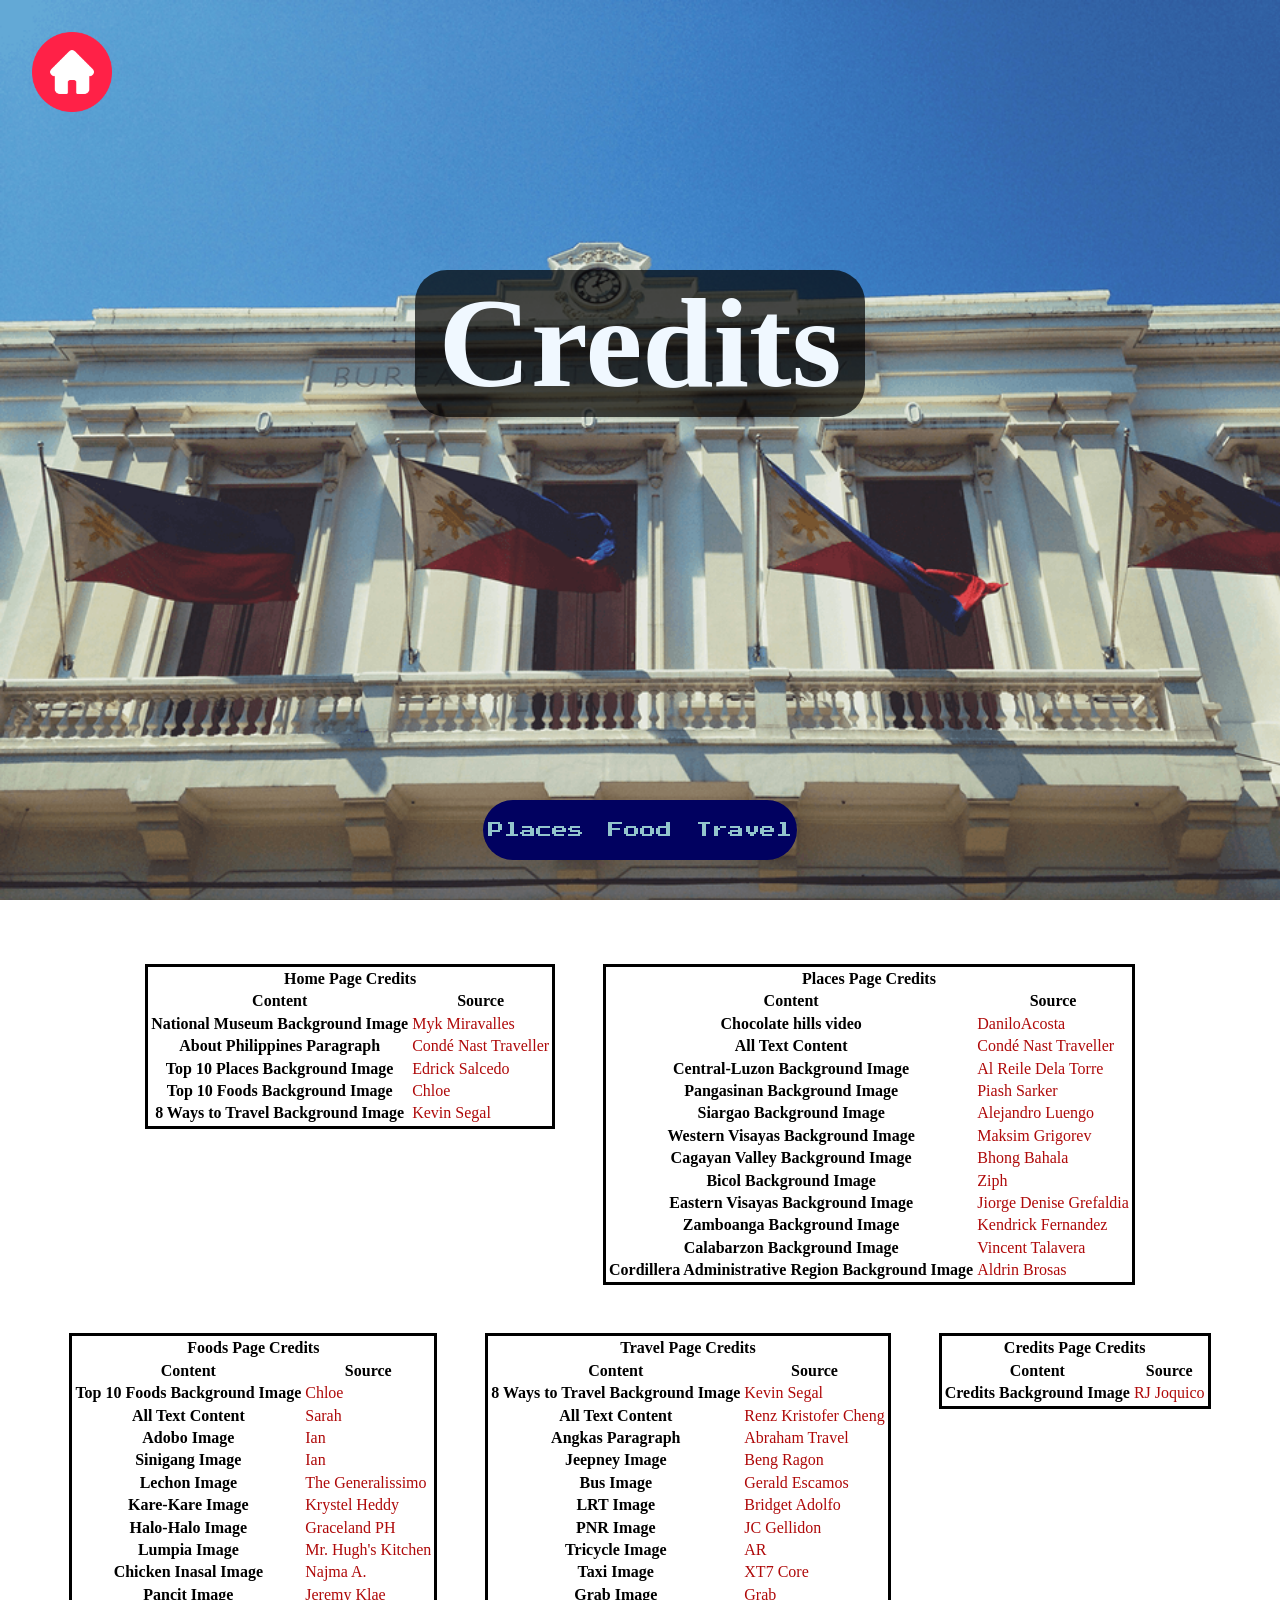
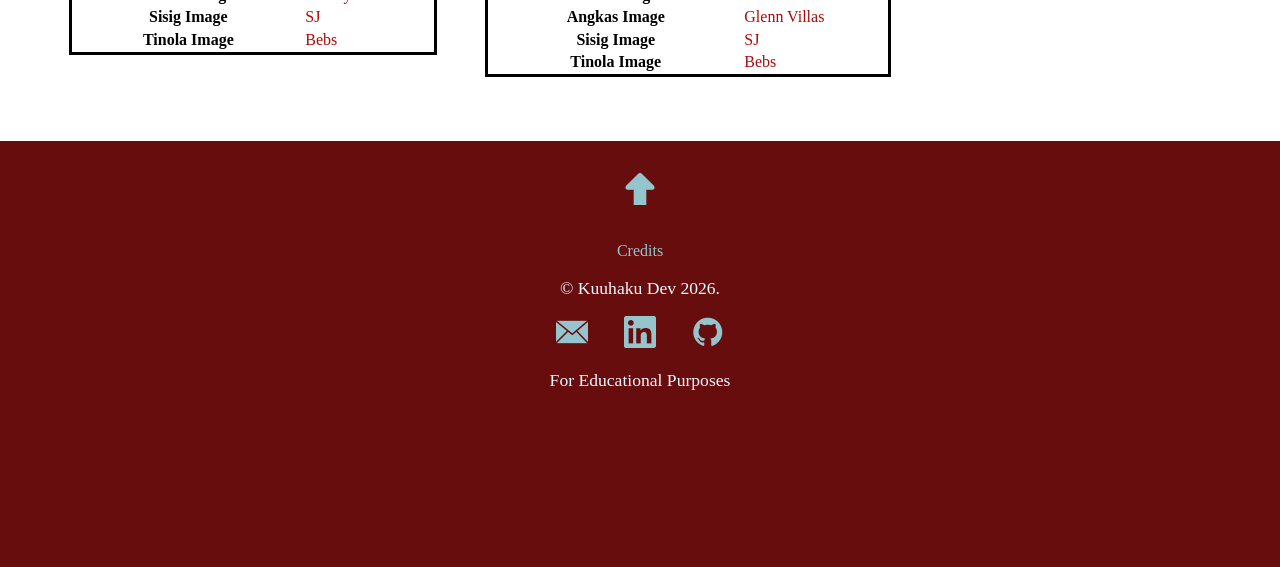
==== commit e03326f7: "Optimized all media and images" ====
--- a/credits.html
+++ b/credits.html
@@ -27,7 +27,7 @@
     <main>
         <section class="banner">
             <h1>Credits</h1>
-            <img src="images/credits-banner.jpg" alt="photo of various filipino foods">
+            <img src="images/credits-banner.png" alt="photo of various filipino foods">
         </section>
         <section class="credit">
             <table>
